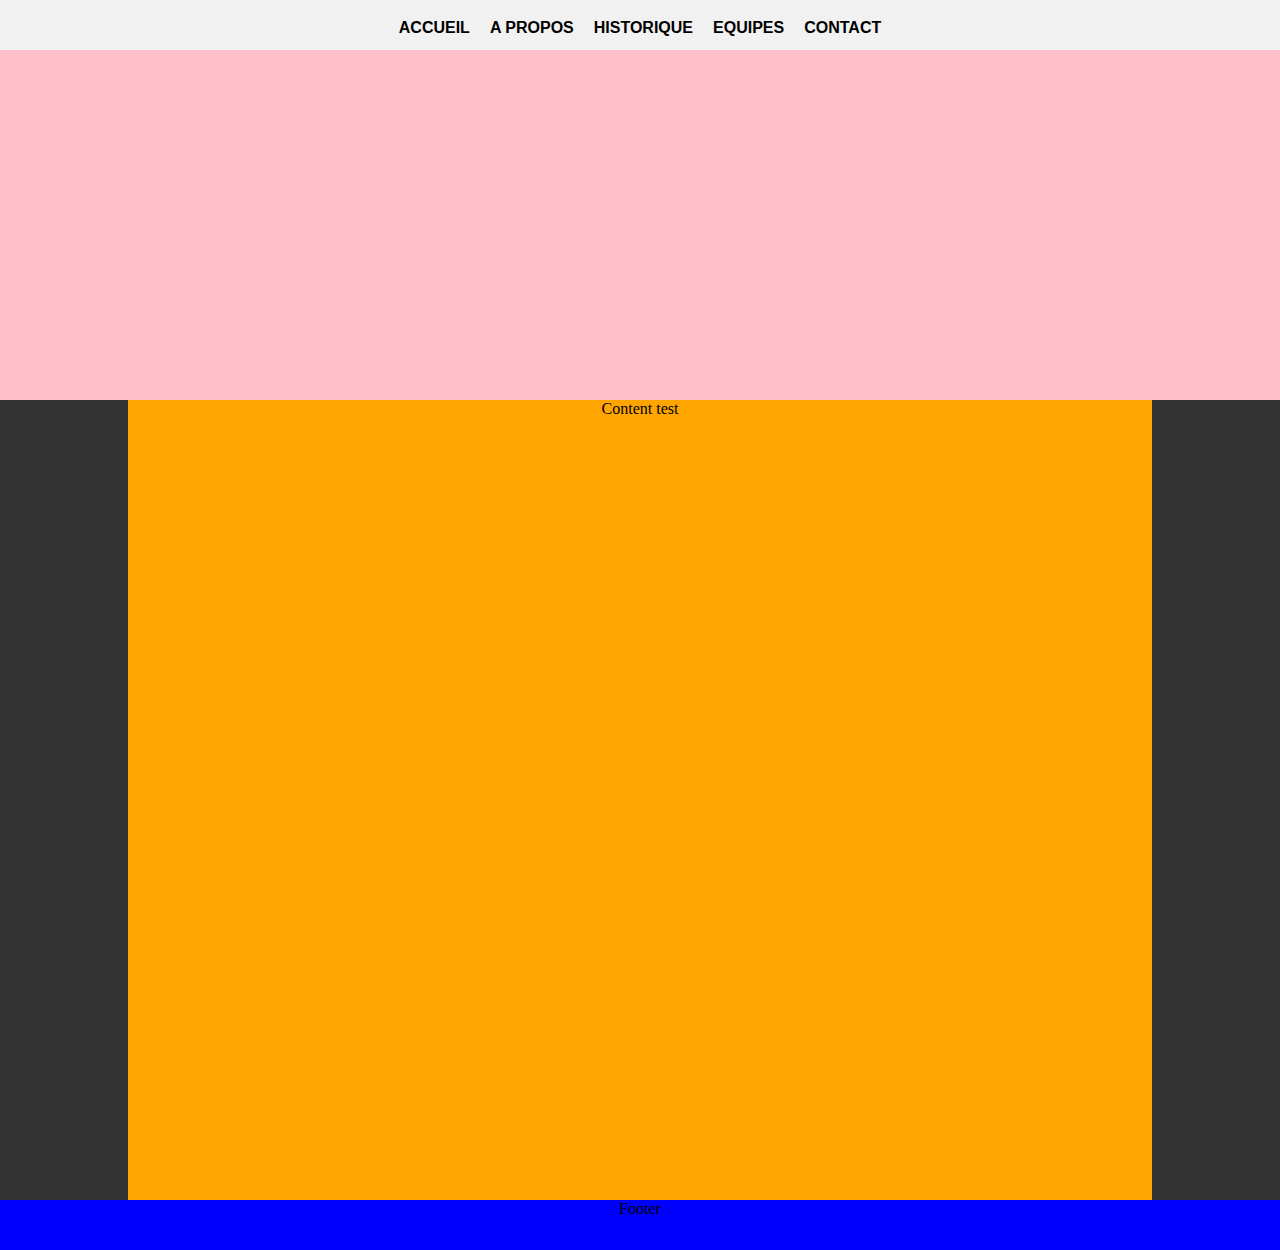
==== test2.html @ 8441f5d6 "Création d'un fichier de test+délimitation de contenu accueil" ====
<!DOCTYPE html>
<html lang="en">
<head>
    <meta charset="UTF-8">
    <meta http-equiv="X-UA-Compatible" content="IE=edge">
    <meta name="viewport" content="width=device-width, initial-scale=1.0">
    <link rel="stylesheet" href="style2.css">
    <title>test</title>
</head>
<body>
    <!-- Navbar -->
    <nav>
    
        <ul class="list-nav">
            <li class="item">Accueil</li>
            <li class="item">A propos</li>
            <li class="item">Historique</li>
            <li class="item">Equipes</li>
            <li class="item">Contact</li>
        </ul>
    </nav>
    <div class="btn-responsive-menu">
        <div class="lignes"></div>
        <div class="lignes"></div>
        <div class="lignes"></div>
    </div>
    <!--Fin  Navbar -->
    <!-- Hero Banner -->
    <div class="hero">Hero banner</div>
    <!--Fin Hero Banner -->
    <!-- Content -->
    <div class="content">Content test</div>
    <!-- Fin Content -->
    <!-- Footer -->
    <div class="footer">Footer</div>
    <!--Fin  Footer -->
</body>
</html>
---- style2.css ----
*,::before,::after{
    box-sizing: border-box;
    margin: 0;
    padding: 0;
}
body{
    background:#333;
    
}
/* La navbar  */
nav{
    width: 100%;
    height:50px;
    background: #f1f1f1;
    position: fixed;
    font-family: "Gotu",sans-serif;
}
.list-nav{
    list-style-type:none;
    width: 100%;
    height: 100%;
    display: flex;
    justify-content: center;
    align-items: center;
    position: relative;
    transition: all 0.5s ease-in-out;
}
.item{
    height:100%;
    text-align: center;
    line-height: 50px;
    padding: 3px 10px 0px 10px;
    text-transform: uppercase;
    font-weight: 600;
    cursor: pointer;
}
.item::after{
    content: '';
    display: block;
    width: 0%;
    height: 2px;
    border-radius: 5px;
    background:#ffc300;
    margin: -15px auto 0 auto;
    transition: width 0.2s ease-in-out;
}
.item:hover::after{
    width:100%;
}
/* Le bouton responsive  */
.btn-responsive-menu{
    position: fixed;
    top: 15px;
    right: 10px;
    width: 40px;
    height: 40px;
    display: none;
    cursor: pointer;
}
.lignes{
    width:100%;
    height:3px;
    border-radius: 5px;
    background: #000;
    position: absolute;
    transition: all 0.5s ease-in-out;
}
.lignes:nth-child(1){
    top:0px;
}
.lignes:nth-child(2){
    top:10px;
}
.lignes:nth-child(3){
    top:20px;
}
/* Animation sur le bouton burger  */
/* Lorsque l'élément ".btn-responsive-menu" possède la class ".active" alors son enfant ".lignes:nth-child(1)" on applique la rotation pour former la première partie de la croix  */
.btn-responsive-menu.active .lignes:nth-child(1){
top:12px;
transform: rotate(135deg);
}
/* On fait disparaître la seconde ligne en le faisant glissé et disparaitre sur la gauche */
.btn-responsive-menu.active .lignes:nth-child(2){
    opacity:0;
    transform: translateX(-20px);
    }
/* On fait rejoindre la troisième ligne sur la première et on fait une rotation inverse pour former la croix finale en complétant la première partie  */
    .btn-responsive-menu.active .lignes:nth-child(3){
        top:12px;
        transform: rotate(-135deg);
        }

     /* Mode 700px de la NAVIGATION responsive, a partir de 700px notre css change */   
@media screen and (max-width:700px) {
    .btn-responsive-menu{
        display: block;
    }
    .item::after{
        display: none;
    }
    .list-nav{
        top: -250px;
        flex-direction: column;
        justify-content: flex-start;
    }
    .list-nav .item{
width:100%;
height:50px;
background: #f1f1f1;
color: #333;
margin-top: -1px;
    }
    .list-nav.active-menu{
        top:50px;
    }
}
/* fin de NAVIGATION  */

.hero{
    width: 100%;
    height:400px;
    text-align: center;
    background-color: pink;
}
.content{
    width:80%;
    height:800px;
    text-align: center;
    background-color: orange;
    margin: auto;
}
.footer{
    width: 100%;
    height:50px;
    text-align: center;
    background-color: blue;
}
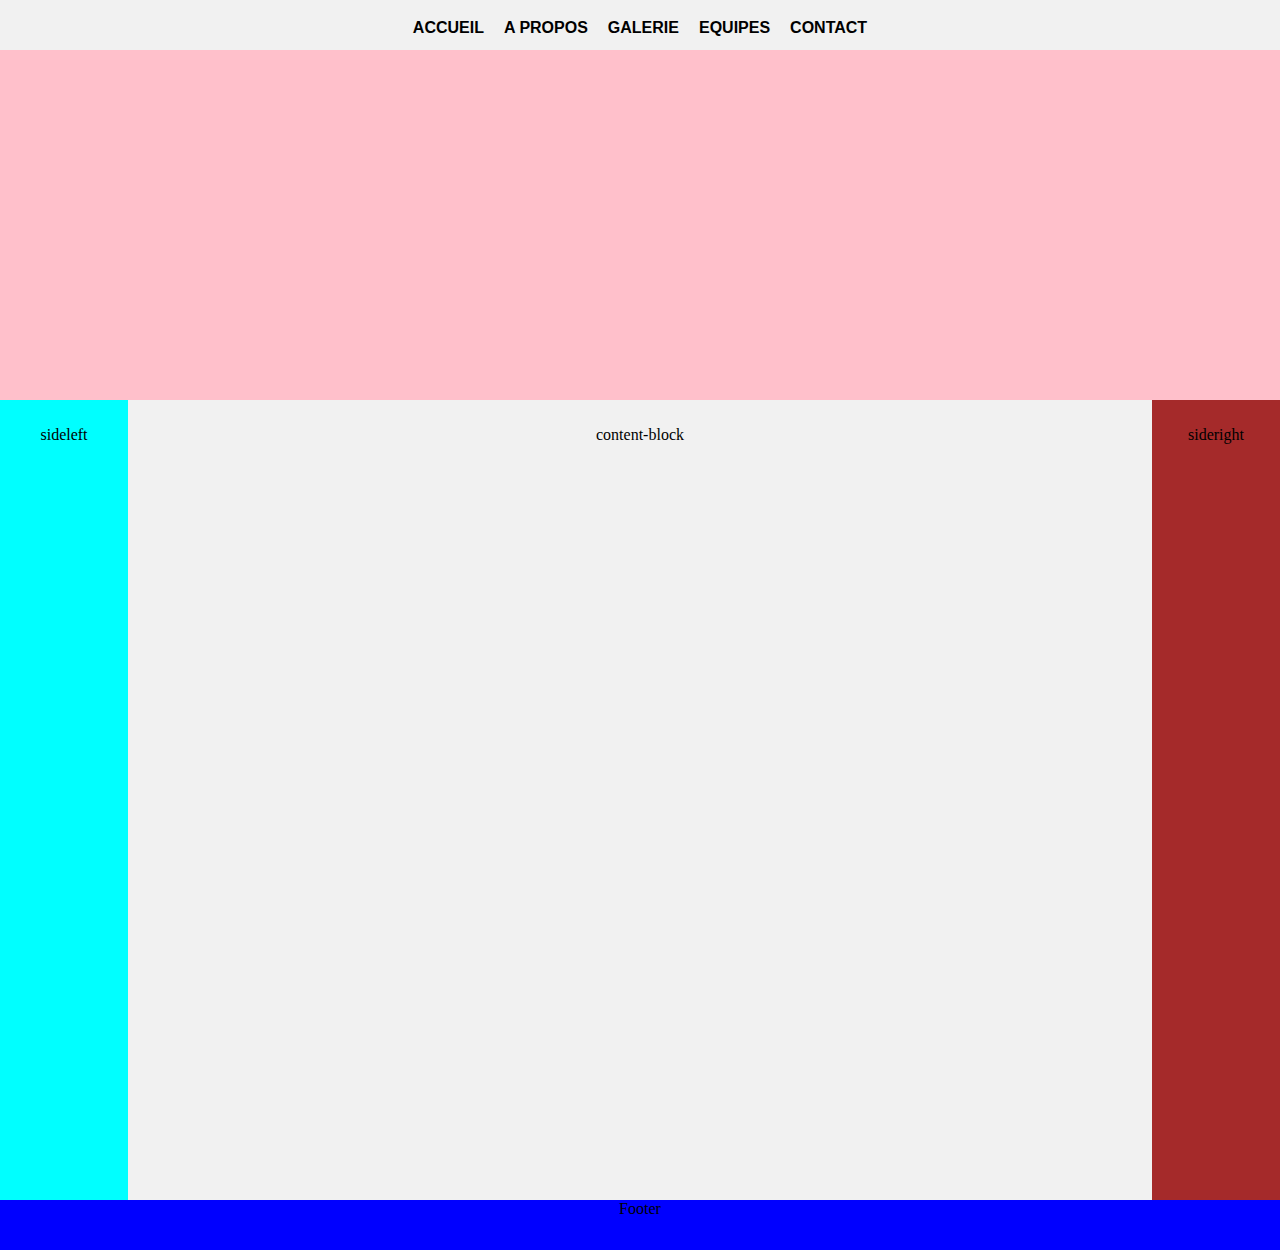
==== commit 8d93f483: "Modification du cadre template sur le test" ====
--- a/test2.html
+++ b/test2.html
@@ -14,7 +14,7 @@
         <ul class="list-nav">
             <li class="item">Accueil</li>
             <li class="item">A propos</li>
-            <li class="item">Historique</li>
+            <li class="item">Galerie</li>
             <li class="item">Equipes</li>
             <li class="item">Contact</li>
         </ul>
@@ -29,7 +29,11 @@
     <div class="hero">Hero banner</div>
     <!--Fin Hero Banner -->
     <!-- Content -->
-    <div class="content">Content test</div>
+    <div class="content">
+        <div class="sideleft">sideleft</div>
+        <div class="content-block">content-block</div>
+        <div class="sideright">sideright</div>
+    </div>
     <!-- Fin Content -->
     <!-- Footer -->
     <div class="footer">Footer</div>
--- a/style2.css
+++ b/style2.css
@@ -123,12 +123,31 @@
     text-align: center;
     background-color: pink;
 }
+
+
+
 .content{
-    width:80%;
+    width:100vw;
     height:800px;
+    display: flex;
+}
+.sideleft{
+    width:10vw;
+    padding:2%;
     text-align: center;
-    background-color: orange;
-    margin: auto;
+    background-color: aqua;
+}
+.content-block{
+    width:80vw;
+    padding:2%;
+    text-align: center;
+    background-color: #f1f1f1;
+}
+.sideright{
+    width:10vw;
+    padding:2%;
+    text-align: center;
+    background-color: brown;
 }
 .footer{
     width: 100%;
